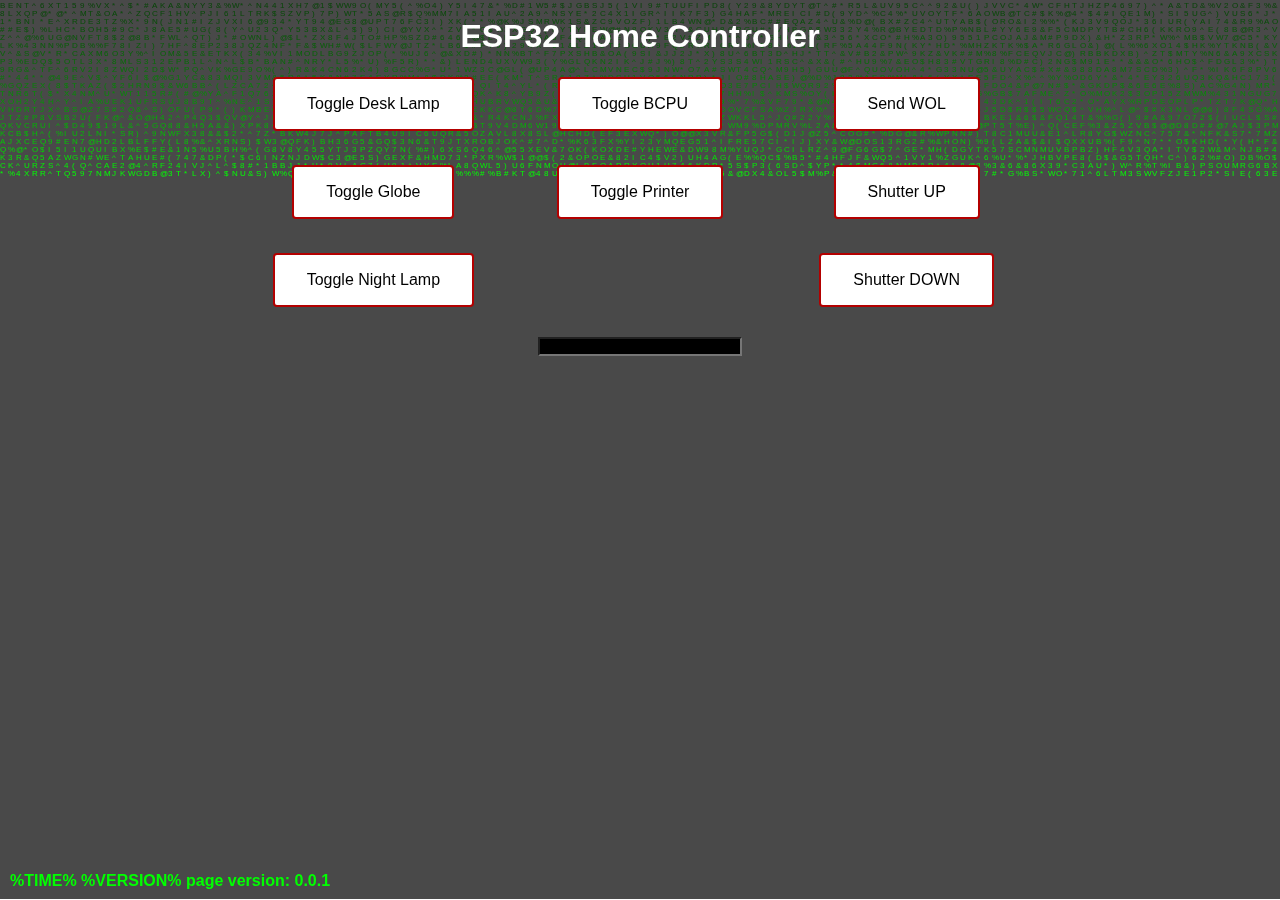
==== data/index.html @ f45efbca "Initial upload of project files prior to git tracking." ====
<!DOCTYPE html>
<html>
<head>
  <title>ESP32 Home Controller</title>
  <meta name="viewport" content="width=device-width, initial-scale=1">
  <link rel="icon" href="data:,">
  <link rel="stylesheet" type="text/css" href="style.css">
</head>

<!---------------------- matrix-background ---------------------->
<div class="matrix">
  <canvas id="c"></canvas>
    <script>
    // geting canvas by id c
    var c = document.getElementById("c");
    var ctx = c.getContext("2d");
    //making the canvas full screen
    c.height = window.innerHeight - 1;
    c.width = window.innerWidth;
    //chinese characters - taken from the unicode charset
    var matrix = "ABCDEFGHIJKLMNOPQRSTUVWXYZ123456789@#$%^&*()*&^%";
    //converting the string into an array of single characters
    matrix = matrix.split("");
    var font_size = 8;
    var columns = c.width / font_size; //number of columns for the rain
    //an array of drops - one per column
    var drops = [];
    //x below is the x coordinate
    //1 = y co-ordinate of the drop(same for every drop initially)
    for(var x = 0; x < columns; x++)
        drops[x] = 1;
    //drawing the characters
    function draw()
    {
        //Black BG for the canvas
        //translucent BG to show trail
        ctx.fillStyle = "rgba(0, 0, 0, 0.06)";
        ctx.fillRect(0, 0, c.width, c.height);
        ctx.fillStyle = "#00FF00"; //green text
        ctx.font = font_size + "px arial";
        //looping over drops
        for( var i = 0; i < drops.length; i++ )
        {
            //a random chinese character to print
            var text = matrix[ Math.floor( Math.random() * matrix.length ) ];
            //x = i*font_size, y = value of drops[i]*font_size
            ctx.fillText(text, i * font_size, drops[i] * font_size);
  
            //sending the drop back to the top randomly after it has crossed the screen
            //adding a randomness to the reset to make the drops scattered on the Y axis
            if( drops[i] * font_size > c.height && Math.random() > 0.989 )
                drops[i] = 0;
  
            //incrementing Y coordinate
            drops[i]++;
        }
    }
    setInterval( draw, 35 );
    </script>
  </div> <!---------------------- matrix-background ---------------------->

<body>
  <h1>ESP32 Home Controller</h1>
</body>

<div class="flex-container"><!---------------------- flex-container ---------------------->
 
  <div class="container-lighting-buttons"><!---------------------- container-lighting-buttons ---------------------->
  <button class="button plug_desk_lamp_button" onclick="sendRequest(this, '/plug?item=desk_lamp')" id="desk_lamp_button"> Toggle Desk Lamp </button>
  <br>
  <button class="button plug_globe_button" onclick="sendRequest(this, '/plug?item=globe')" id="plug_globe_button"> Toggle Globe </button>
  <br>
  <button class="button plug_night_lamp_button" onclick="sendRequest(this, '/plug?item=night_lamp')" id="plug_night_lamp_button"> Toggle Night Lamp </button>
  </div><!---------------------- end container-lighting-buttons ---------------------->

  <div class="container-appliance-buttons"><!---------------------- container-appliance-Buttons ---------------------->
  <button class="button plug_bcpu_button" onclick="sendRequest(this, '/plug?item=bcpu')" id="plug_bcpu_button"> Toggle BCPU </button>
  <br>
  <button class="button plug_printer_button" onclick="sendRequest(this, '/plug?item=printer')" id="plug_printer_button"> Toggle Printer </button>
  </div><!---------------------- end container-appliance-buttons ---------------------->

  <div class="container-shutter"><!---------------------- container-shutter ---------------------->
  <button class="button wol_button" onclick="sendRequest(this, '/sendWOL')" id="wol_button"> Send WOL </button>
  <br>
  <button class="button shutterUP_button" value="ON" onmousedown="moveShutter(this)" id="shutterUP"> Shutter UP </button>
  <br>
  <button class="button shutterDOWN_button" value="ON" onmousedown="moveShutter(this)" id="shutterDOWN"> Shutter DOWN </button>
  <script>
    function moveShutter(element)
    {
      sendRequest(this, "/shutter?dir=" + element.id + "&status=" + element.value)

      if(element.value == "ON")
      {
        element.value = "OFF";
      }
      else
      {
        element.value = "ON";
      }
    }
  </script>

  </div><!---------------------- end container-shutter ---------------------->

  <!--
  <div class="container-time_select"><!---------------------- container-time_select ---------------------->
  <!--
  <label class="activeTimeSelect_switch">
    <input type="checkbox" value="ON" id="activeTimeSelect"><span class="activeTimeSelect_slider"></span>
  </label>
  <br>
  Up time: <input type="time" id="appt" name="appt">
  <br>
  Down time: <input type="time" id="appt" name="appt">
  <div>
    <input type="submit" value="Submit time">
  </div>
</div><!---------------------- end container-time_select ---------------------->
 
</div><!---------------------- end flex-container ---------------------->

<input type="text" id="messageField" name="messageField" value="" readonly>
<script>
  function messageUser(msg_attr)
  {
    let msg = String(msg_attr);

    var msgField = document.getElementById('messageField');
    msgField.value = (msg);
    
    const canvas = document.createElement("canvas");
    const ctx = canvas.getContext('2d');
    let text = ctx.measureText(msg);

    msgField.style.width = (msg.length) + "ch";
  }
</script>

<script> 
  var retry_count = 0; 
  function sendRequest(element, request)
  {
    messageUser("Requesting: " + request);

    var xhr = new XMLHttpRequest();
    xhr.open("GET", request, true);
    
    xhr.timeout = 2000;
    xhr.ontimeout = (e) =>
    {
      messageUser("Timeout: " + request);
    }
    xhr.onerror = () =>
    {
      messageUser("Error: " + request);
      retry_count = retry_count + 1;
      if(retry_count <= 5)
      {
        messageUser("Retry: " + request);
        setTimeout(() => { sendRequest(element, request); }, 1000)
      }
      else
      {
        retry_count = 0;
      }
    }
    xhr.onprogress = () =>
    {
      messageUser("Sending: " + request);
    }
    xhr.onload = () =>
    {
      messageUser("Completed: "+ request);
    }
    
    xhr.send();
  }
</script>

<span id = "time"><strong>%TIME% %VERSION% page version: 0.0.1</strong></span>

</html>
---- data/style.css ----
html {
  font-family: Arial;
  color: #ffffff;
  display: inline-block;
  margin: 0px auto;
  text-align: center;
}
h1{
  color: #ffffff;
  padding: 2vh;
}
p{
  font-size: 1.5rem;
}

input[type=text]{
  color: #ffffff;
  background-color: #000000;
  width: 200px;
  text-align: center;
}

.flex-container
{
  display: flex;
  width:800px; 
  margin:0 auto;
}

.container-lighting-buttons
{
  flex: 1;
}
.container-appliance-buttons
{
  flex: 1;
}
.container-shutter
{
  flex: 1;
}
.container-time_select
{
  flex: 1;
}
.container-shutter_toggle
{
  flex: 1;
}

.button {
  border-radius: 4px;
  position: static;
  border: none;
  color: white;
  padding: 16px 32px;
  text-align: center;
  text-decoration: none;
  display: inline-block;
  font-size: 16px;
  margin: 4px 2px 30px;
  transition-duration: 0.4s;
  cursor: pointer;
  background-color: white; 
  color: black; 
}

.wol_button {
  border: 2px solid #b30000;
}
.wol_button:hover {
  background-color: #b30000;
  color: white;
}

.plug_printer_button {
  border: 2px solid #b30000;
}
.plug_printer_button:hover {
  background-color: #b30000;
  color: white;
}

.plug_bcpu_button {
  border: 2px solid #b30000;
}
.plug_bcpu_button:hover {
  background-color: #b30000;
  color: white;
}

.plug_globe_button {
  border: 2px solid #b30000;
}
.plug_globe_button:hover {
  background-color: #b30000;
  color: white;
}

.plug_night_lamp_button {
  border: 2px solid #b30000;
}
.plug_night_lamp_button:hover {
  background-color: #b30000;
  color: white;
}

.plug_desk_lamp_button {
  border: 2px solid #b30000;
}
.plug_desk_lamp_button:hover {
  background-color: #b30000;
  color: white;
}

.shutterUP_button {
  border: 2px solid #b30000;
}
.shutterUP_button:hover {
  background-color: #b30000;
  color: white;
}

.shutterDOWN_button {
  border: 2px solid #b30000;
}
.shutterDOWN_button:hover {
  background-color: #b30000;
  color: white;
}

.shutterUP_switch {position: relative; display: inline-block; width: 120px; height: 68px} 
.shutterUP_switch input {display: none}
.shutterUP_slider {position: absolute; top: 0; left: 0; right: 0; bottom: 0; background-color: #ccc; border-radius: 6px}
.shutterUP_slider:before {position: absolute; content: ""; height: 52px; width: 52px; left: 8px; bottom: 8px; background-color: #fff; -webkit-transition: .4s; transition: .4s; border-radius: 3px}
input:checked+.shutterUP_slider {background-color: #b30000}
input:checked+.shutterUP_slider:before {-webkit-transform: translateX(52px); -ms-transform: translateX(52px); transform: translateX(52px)}

.shutterDOWN_switch {position: relative; display: inline-block; width: 120px; height: 68px} 
.shutterDOWN_switch input {display: none}
.shutterDOWN_slider {position: absolute; top: 0; left: 0; right: 0; bottom: 0; background-color: #ccc; border-radius: 6px}
.shutterDOWN_slider:before {position: absolute; content: ""; height: 52px; width: 52px; left: 8px; bottom: 8px; background-color: #fff; -webkit-transition: .4s; transition: .4s; border-radius: 3px}
input:checked+.shutterDOWN_slider {background-color: #b30000}
input:checked+.shutterDOWN_slider:before {-webkit-transform: translateX(52px); -ms-transform: translateX(52px); transform: translateX(52px)}

:root{
  --slider_factor: 1.6;
}
.activeTimeSelect_switch {position: relative; display: inline-block; width: calc(var(--slider_factor)*60px); height: calc(var(--slider_factor)*34px)} 
.activeTimeSelect_switch input {display: none}
.activeTimeSelect_slider {position: absolute; top: 0; left: 0; right: 0; bottom: 0; background-color: #ccc; border-radius: 3px}
.activeTimeSelect_slider:before {position: absolute; content: ""; height: calc(var(--slider_factor)*26px); width: calc(var(--slider_factor)*26px); left: calc(var(--slider_factor)*4px); bottom: calc(var(--slider_factor)*4px); background-color: #fff; -webkit-transition: .2s; transition: .2s; border-radius: 1.5px}
input:checked+.activeTimeSelect_slider {background-color: #b30000}
input:checked+.activeTimeSelect_slider:before {-webkit-transform: translateX(calc(var(--slider_factor)*26px)); -ms-transform: translateX(calc(var(--slider_factor)*26px)); transform: translateX(calc(var(--slider_factor)*26px))}


.alert {
  padding: 20px;
  background-color: #f44336;
  color: white;
  opacity: 1;
  transition: opacity 0.6s;
  margin-bottom: 15px;
}
.alert.warning {background-color: #ff9800;}
.closebtn {
  margin-left: 15px;
  color: white;
  font-weight: bold;
  float: right;
  font-size: 40px;
  line-height: 20px;
  cursor: pointer;
  transition: 0.1s;
}

.closebtn:hover {
  color: black;
}






/*basic reset */
*{
    margin: 0;
    padding: 0;
}
.matrix {
  padding: 0px;
  height: inherit;
  width: inherit;
  position: absolute;
  z-index: -100;
}
canvas {display:block;}

#time {
  position: absolute;
  bottom: 10px;
  left: 10px;
  color : #0F0;
  z-index : 1;
  box-sizing: border-box;
  vertical-align: middle;
}
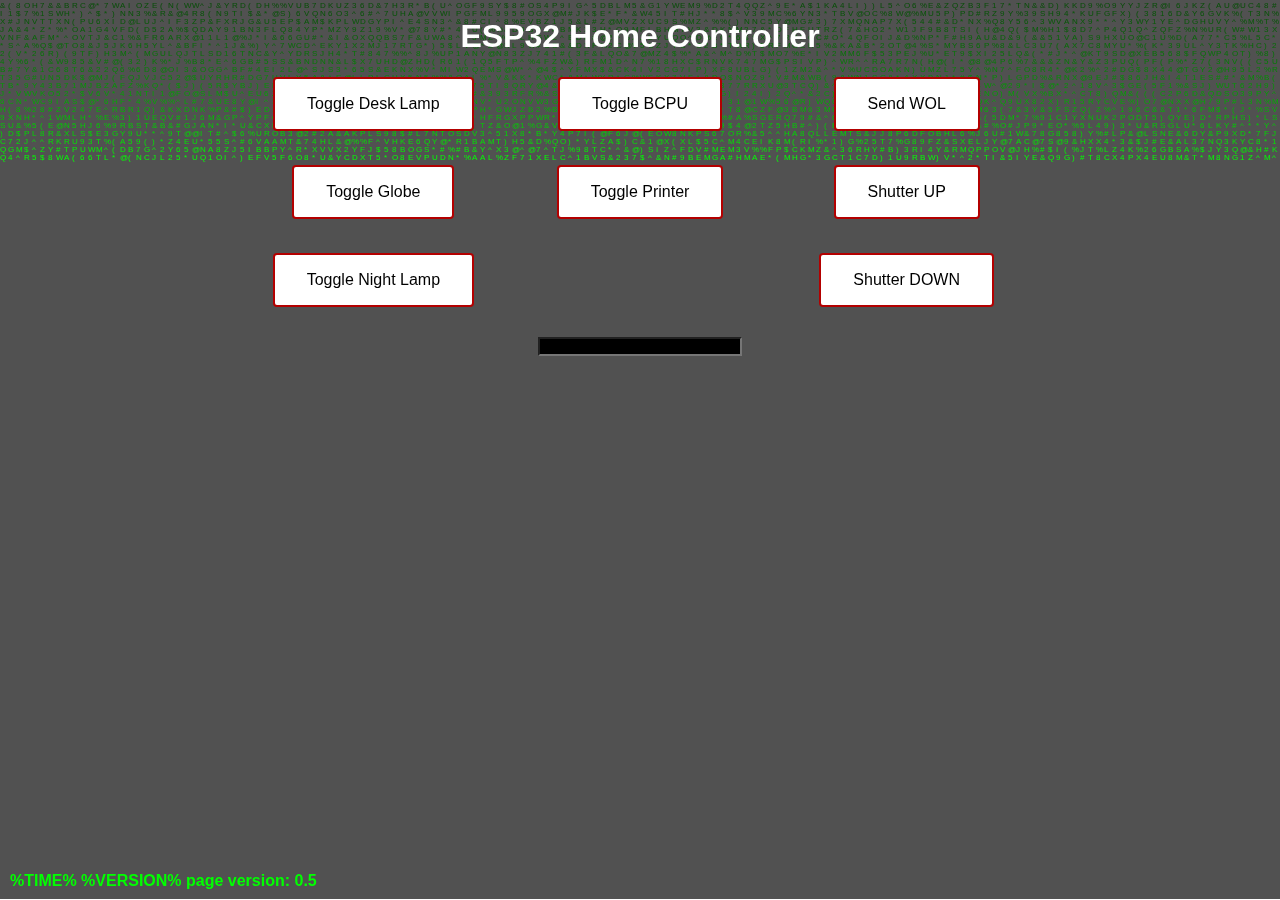
==== commit f0072c85: "Moved not used modules out." ====
--- a/data/index.html
+++ b/data/index.html
@@ -57,7 +57,7 @@
     }
     setInterval( draw, 35 );
     </script>
-  </div> <!---------------------- matrix-background ---------------------->
+  </div> <!---------------------- end matrix-background ---------------------->
 
 <body>
   <h1>ESP32 Home Controller</h1>
@@ -178,6 +178,6 @@
   }
 </script>
 
-<span id = "time"><strong>%TIME% %VERSION% page version: 0.0.1</strong></span>
+<span id = "time"><strong>%TIME% %VERSION% page version: 0.5</strong></span>
 
 </html>--- a/data/style.css
+++ b/data/style.css
@@ -17,8 +17,21 @@
   color: #ffffff;
   background-color: #000000;
   width: 200px;
-  text-align: center;
-}
+  text-align: left;
+}
+.SSID{
+  color: #ffffff;
+  background-color: #000000;
+  width: 100px;
+  text-align: left;
+}
+input[type=password]{
+  color: #ffffff;
+  background-color: #000000;
+  width: 100px;
+  text-align: left;
+}
+
 
 .flex-container
 {
@@ -44,6 +57,10 @@
   flex: 1;
 }
 .container-shutter_toggle
+{
+  flex: 1;
+}
+.container-Connect
 {
   flex: 1;
 }
@@ -129,6 +146,15 @@
   color: white;
 }
 
+.connect_button {
+  border: 2px solid #b30000;
+  padding: 8px 16px;
+}
+.connect_button:hover {
+  background-color: #b30000;
+  color: white;
+}
+
 .shutterUP_switch {position: relative; display: inline-block; width: 120px; height: 68px} 
 .shutterUP_switch input {display: none}
 .shutterUP_slider {position: absolute; top: 0; left: 0; right: 0; bottom: 0; background-color: #ccc; border-radius: 6px}
@@ -177,11 +203,6 @@
 .closebtn:hover {
   color: black;
 }
-
-
-
-
-
 
 /*basic reset */
 *{
@@ -206,3 +227,20 @@
   box-sizing: border-box;
   vertical-align: middle;
 }
+
+table {
+  width: 100%;
+  border-collapse: collapse;
+}
+th, td {
+  padding: 8px;
+  text-align: left;
+  border: 1px solid #9d0000;
+}
+tr:hover {
+  background-color: #9d0000;
+  cursor: pointer;
+}
+tr.selected {
+  background-color: #9d0000;
+}